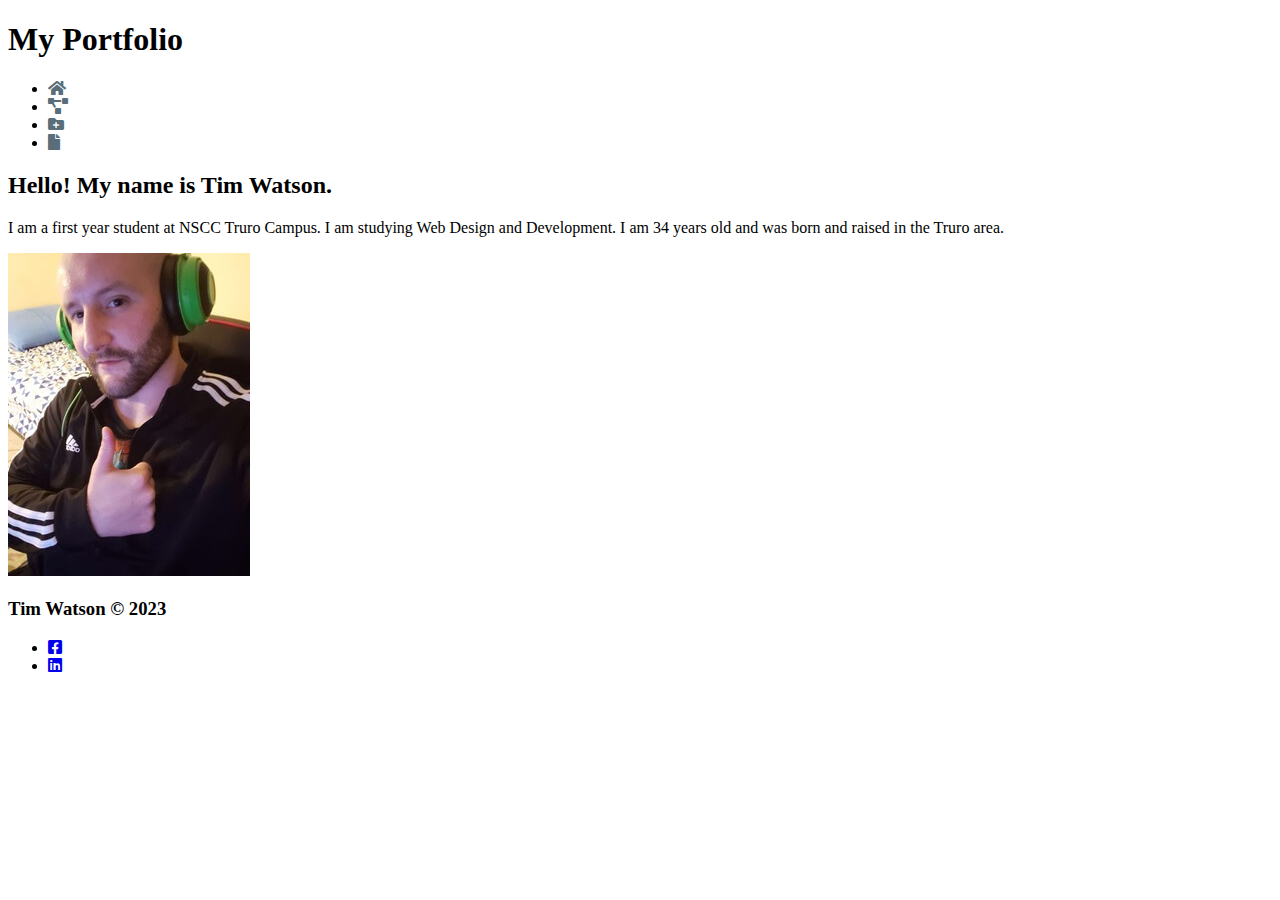
==== index.html @ 99f32600 "test" ====
<!DOCTYPE html>
<html lang="en">
<head>
    <meta charset="UTF-8">
    <meta name="viewport" content="width=device-width, initial-scale=1.0">
    <link href="css/stylesheet.css" rel ="stylesheet" type="text/css">
    <link href="Lib/fontawesome/css/all.css" rel="stylesheet">
    <title>Tim's Portfolio</title>
</head>
<body>
    <div id="p-topContainer">
        <header id="p-header">
            <div id="p-title">
                <div>
                    <h1>My Portfolio</h1>    
                </div>    
            </div>
            <nav>
                <ul id="p-mainNav">
                    <li><a href="index.html"><i class="fas fa-home" style="color: #596E79;"></i></a></li>
                    <li><a href="/pages/appSamples.html"><i class="fas fa-project-diagram" style="color: #596E79;"></i></a></li>
                    <li><a href="/pages/otherSamples.html"><i class="fas fa-folder-plus" style="color: #596E79;"></i></a></li>
                    <li><a href="/pages/resume.html"><i class="fas fa-file" style="color: #596E79;"></i></a></li>
                </ul>
            </nav>
        </header>
    </div>
    <div id="s-botContainer">
        <main>
            <section class="content">
                <div id="text-content">
                    <h2>Hello! My name is Tim Watson.</h2>
                    <p>I am a first year student at NSCC Truro Campus. I am studying Web Design and Development. I am 34 years old and was born and raised in the Truro area.</p>
                </div>    
                <div class="image-wrapper">
                    <img id="me" src="./Images/me.jpg" alt="Tim Watson">
                </div>
            </section>
        </main>
    </div>
    <div>
        <footer>
            <div id="s-footerTitle">
                <h3>Tim Watson &copy; 2023</h3>
            </div>
            <nav id="s-footerNav">
                <ul>
                    <li><a href="https://www.facebook.com/tim.watson.395669"><i class="fab fa-facebook-square"></i></a></li>
                    <li><a href="https://www.linkedin.com/in/tim-watson-6b1b3a1a0/"><i class="fab fa-linkedin"></i></a></li>
                </ul>
            </nav>
        </footer>
    </div>
</body>
</html>
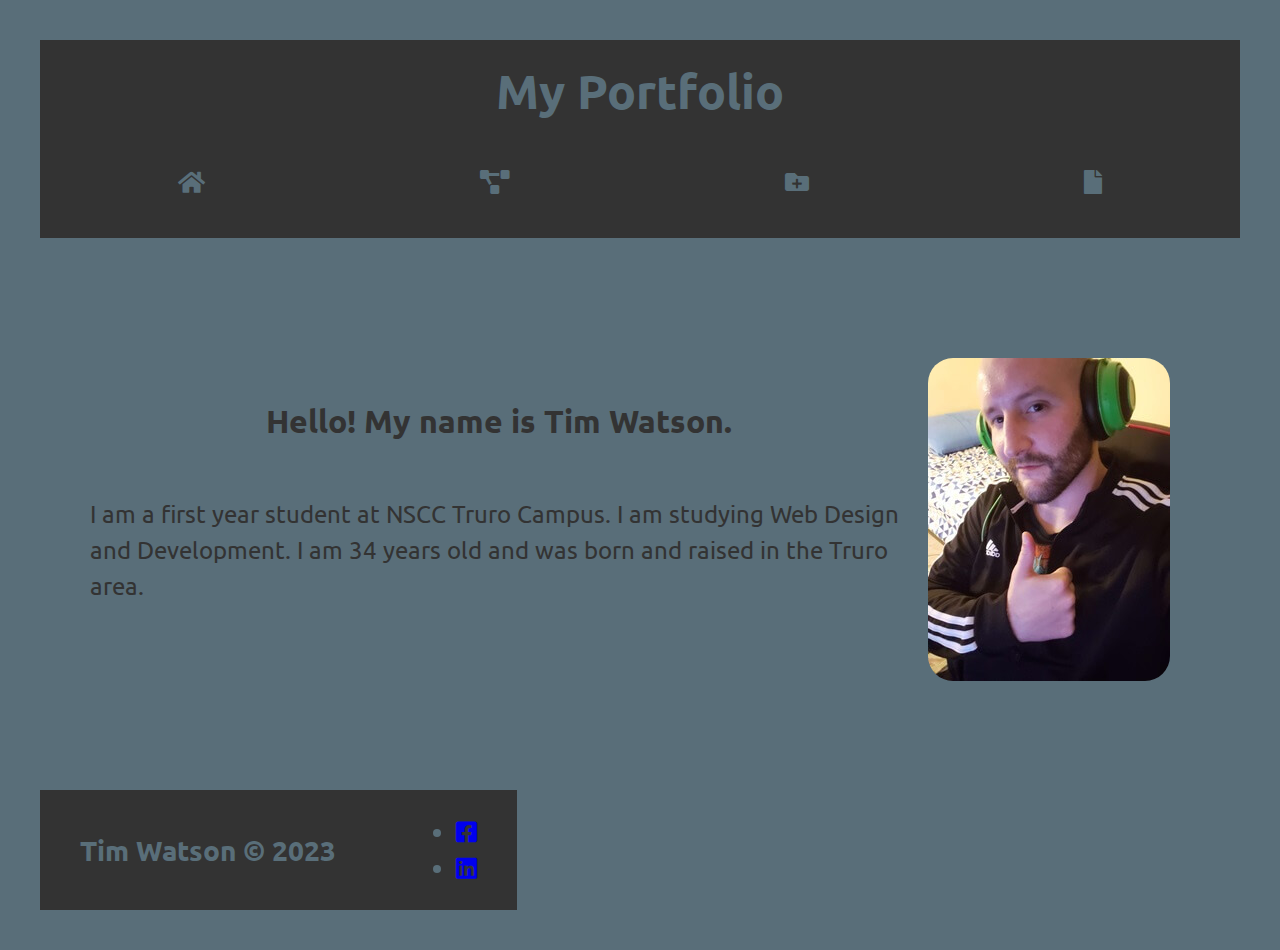
==== commit 23775ba4: "Update index.html" ====
--- a/index.html
+++ b/index.html
@@ -3,7 +3,7 @@
 <head>
     <meta charset="UTF-8">
     <meta name="viewport" content="width=device-width, initial-scale=1.0">
-    <link href="css/stylesheet.css" rel ="stylesheet" type="text/css">
+    <link href="/CSS/stylesheet.css" rel ="stylesheet">
     <link href="Lib/fontawesome/css/all.css" rel="stylesheet">
     <title>Tim's Portfolio</title>
 </head>
--- a/CSS/stylesheet.css
+++ b/CSS/stylesheet.css
@@ -0,0 +1,270 @@
+@import url('https://fonts.googleapis.com/css2?family=Ubuntu:wght@300&display=swap');
+
+/* -------------------Global Styles */
+body {
+    font-family: 'Ubuntu', sans-serif;
+    font-size: 1.5rem;
+    line-height: 1.5;
+    color: #333;
+    background-color: #596E79;
+    margin: 40px;
+    padding: 0;
+    display: flex;
+    flex-wrap: wrap;
+    
+}
+
+footer {
+    width: 100%;
+    background-color: #333;
+    color: #596E79;
+    display: flex;
+    flex-wrap: wrap;
+    justify-content: space-between;
+    align-items: center;
+    padding: 0 40px;
+    margin-top: 30px;
+}
+
+/* -------------------Page Styles */
+
+.bigBlocktxt {
+    margin: 50px 0;
+    display: flex;
+    justify-content: space-evenly;
+    flex-wrap: wrap;
+}
+
+.bigBlocktxt section {
+    max-width: 50%;
+}
+
+#p-topContainer {
+    width: 100%;
+    background-color: #333;
+    display: flex;
+    justify-content: center;
+    align-items: center;
+    margin-bottom: 50px;
+}
+
+
+
+#p-title {
+    display: flex;
+    align-items: center;
+    width: auto;
+    height: 100px;
+    color: #596E79;
+    text-align: left;
+    font-size: 1.5rem;
+    justify-content: center;
+}
+
+#p-mainNav {
+    width: 100%;
+    height: 50px;
+    display: flex;
+    justify-content: space-around;
+    list-style-type: none;
+    padding-left: 0;
+    font-size: 1.5rem;
+    flex: 1;
+    text-align: center;
+    justify-self: auto;
+}
+
+#p-header {
+    display: flex;
+    flex-direction: column;
+    flex-wrap: wrap;
+    width: 100%;
+}    
+
+
+#p-title div {
+    display: flex;
+    align-items: center;
+    
+}
+
+/* -------------------Section Styles */
+
+.sectionHeader {
+    text-align: center;
+}
+
+.secBlock {
+    padding: 40px;
+    max-width: 40%;
+}
+
+#text-content {
+    width: 100%;
+    display: flex;
+    justify-content: center;
+    align-items: center;
+    flex-direction: column;
+    margin-bottom: 50px;
+}
+
+
+#s-botContainer {
+    width: 100%;
+    margin: 50px;
+
+}
+
+.content {
+    display: flex;
+    justify-content: space-between;
+}
+
+#text-content h2{
+    font-size: 2rem;
+}
+
+#text-content p {
+    font-size: 1.5rem;
+    max-width: 1000px;
+}
+
+#me {
+    width: 242px;
+    height: 323px;
+    padding: 20px;
+    border-radius: 45px;
+    
+}
+
+.s-imgContainer {
+    display: flex;
+    flex-wrap: wrap;
+    justify-content: space-around;
+    padding-top: 50px;
+}
+
+.s-appImg {
+    max-width: 450px;
+    max-height: 275px;
+    border-radius: 45px;
+    margin: 20px;
+}
+
+.secBlock:nth-of-type(3) .s-imgContainer {
+    display: flex;
+    justify-content: flex-start;
+}
+
+.secBlock:nth-of-type(4) .s-imgContainer {
+    display: flex;
+    justify-content: flex-start;
+}
+
+.secBlock:nth-of-type(4) .s-appImg {
+    margin-left: 100px;
+}
+
+.secBlock:nth-of-type(3) .s-appImg {
+    margin-left: 150px;
+}
+
+.secBlock:nth-of-type(5) .s-imgContainer {
+    display: flex;
+    justify-content: flex-start;
+}
+
+.secBlock:nth-of-type(5) .s-appImg {
+    margin-left: 60px;
+}
+
+.secBlock:nth-of-type(6) .s-imgContainer {
+    display: flex;
+    justify-content: flex-start;
+}
+
+.secBlock:nth-of-type(6) .s-appImg {
+    margin-left: 100px;
+}
+
+#s-email {
+    padding-left: 40px;
+}
+
+#s-address {
+    padding-left: 80px;
+}
+
+.s-emp {
+    padding-left: 40px;
+
+}
+
+@media (max-width: 1000px) {
+    p {
+        text-align: center;
+    }
+    .s-imgContainer {
+        flex-direction: column;
+        align-items: center;
+    }
+
+    .p-mobile {
+        text-align: center;
+    }
+
+    h2 {
+        text-align: center;
+    }
+
+    .s-appImg {
+        width: max-content;
+        max-width: 100%;
+        margin: 0;
+    }
+
+    .secBlock:nth-of-type(3) .s-appImg {
+        margin-left: 0;
+    }
+    .secBlock:nth-of-type(4) .s-appImg {
+        margin-left: 0;
+    }
+    .secBlock:nth-of-type(5) .s-appImg {
+        margin-left: 0;
+    }
+    .secBlock:nth-of-type(6) .s-appImg {
+        margin-left: 0;
+    }
+
+    #s-email {
+        padding-left: 0;
+    }
+    
+    #s-address {
+        padding-left: 0;
+    }
+
+    .s-emp {
+        padding-left: 0;
+    }
+}
+
+
+@media (max-width: 550px) {
+    .content {
+        display: flex;
+        flex-direction: column;
+        align-items: center;
+        justify-content: center;
+    }
+
+    footer {
+        padding: 0;
+        justify-content: space-around;
+    }
+
+
+
+
+
+}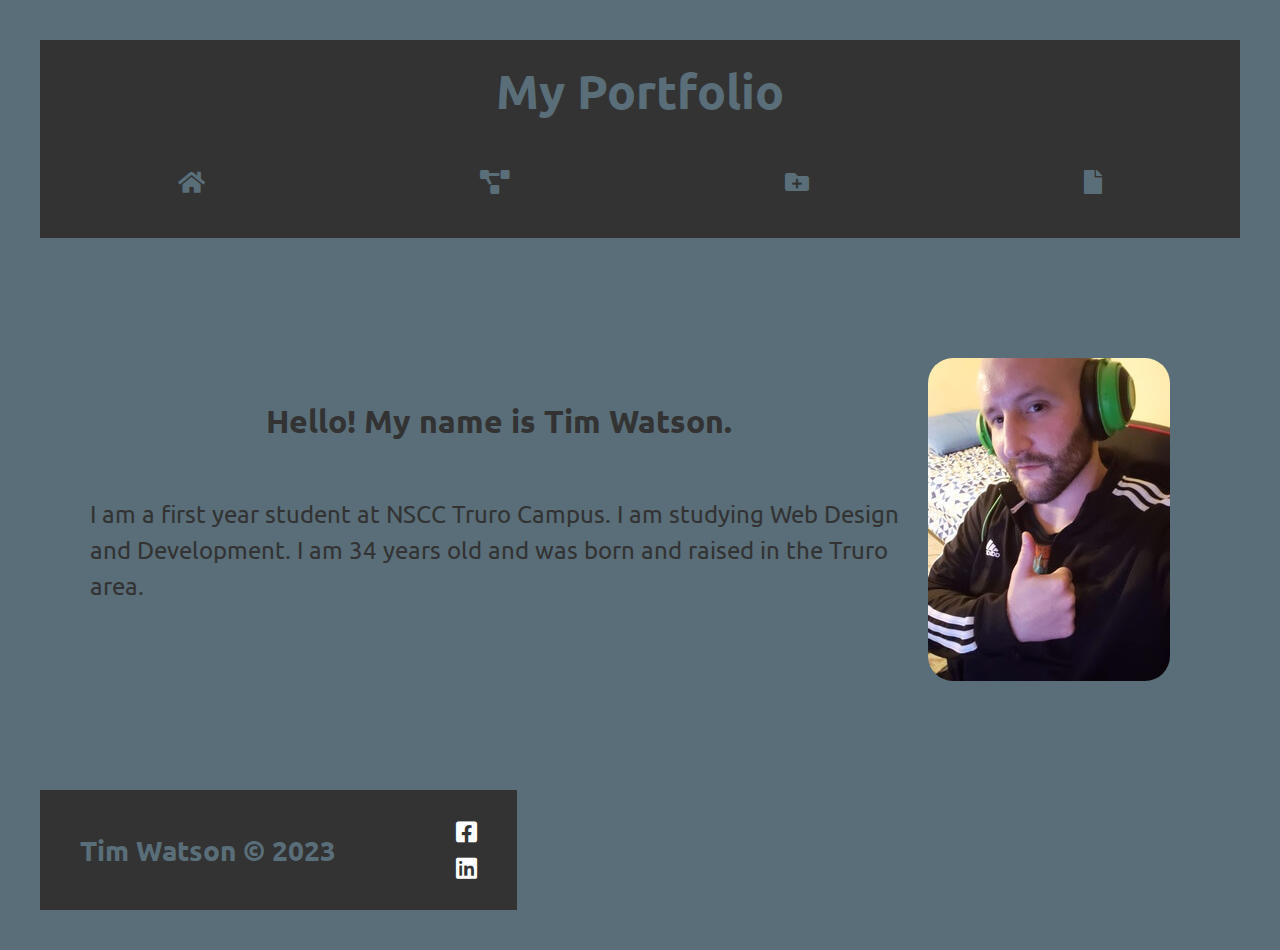
==== commit 9da21790: "Final I think" ====
--- a/index.html
+++ b/index.html
@@ -3,7 +3,7 @@
 <head>
     <meta charset="UTF-8">
     <meta name="viewport" content="width=device-width, initial-scale=1.0">
-    <link href="/CSS/stylesheet.css" rel ="stylesheet">
+    <link href="CSS/stylesheet.css" rel ="stylesheet">
     <link href="Lib/fontawesome/css/all.css" rel="stylesheet">
     <title>Tim's Portfolio</title>
 </head>
@@ -18,9 +18,9 @@
             <nav>
                 <ul id="p-mainNav">
                     <li><a href="index.html"><i class="fas fa-home" style="color: #596E79;"></i></a></li>
-                    <li><a href="/pages/appSamples.html"><i class="fas fa-project-diagram" style="color: #596E79;"></i></a></li>
-                    <li><a href="/pages/otherSamples.html"><i class="fas fa-folder-plus" style="color: #596E79;"></i></a></li>
-                    <li><a href="/pages/resume.html"><i class="fas fa-file" style="color: #596E79;"></i></a></li>
+                    <li><a href="./pages/appSamples.html"><i class="fas fa-project-diagram" style="color: #596E79;"></i></a></li>
+                    <li><a href="./pages/otherSamples.html"><i class="fas fa-folder-plus" style="color: #596E79;"></i></a></li>
+                    <li><a href="./pages/Resume.html"><i class="fas fa-file" style="color: #596E79;"></i></a></li>
                 </ul>
             </nav>
         </header>
@@ -45,8 +45,8 @@
             </div>
             <nav id="s-footerNav">
                 <ul>
-                    <li><a href="https://www.facebook.com/tim.watson.395669"><i class="fab fa-facebook-square"></i></a></li>
-                    <li><a href="https://www.linkedin.com/in/tim-watson-6b1b3a1a0/"><i class="fab fa-linkedin"></i></a></li>
+                    <li><a href="https://www.facebook.com/tim.watson.395669"><i class="fab fa-facebook-square" style="color: #fff"></i></a></li>
+                    <li><a href="https://www.linkedin.com/in/tim-watson-6b1b3a1a0/"><i class="fab fa-linkedin" style="color: #fff"></i></a></li>
                 </ul>
             </nav>
         </footer>
--- a/CSS/stylesheet.css
+++ b/CSS/stylesheet.css
@@ -198,6 +198,10 @@
 .s-emp {
     padding-left: 40px;
 
+}
+
+#s-footerNav ul {
+   list-style-type: none; 
 }
 
 @media (max-width: 1000px) {
